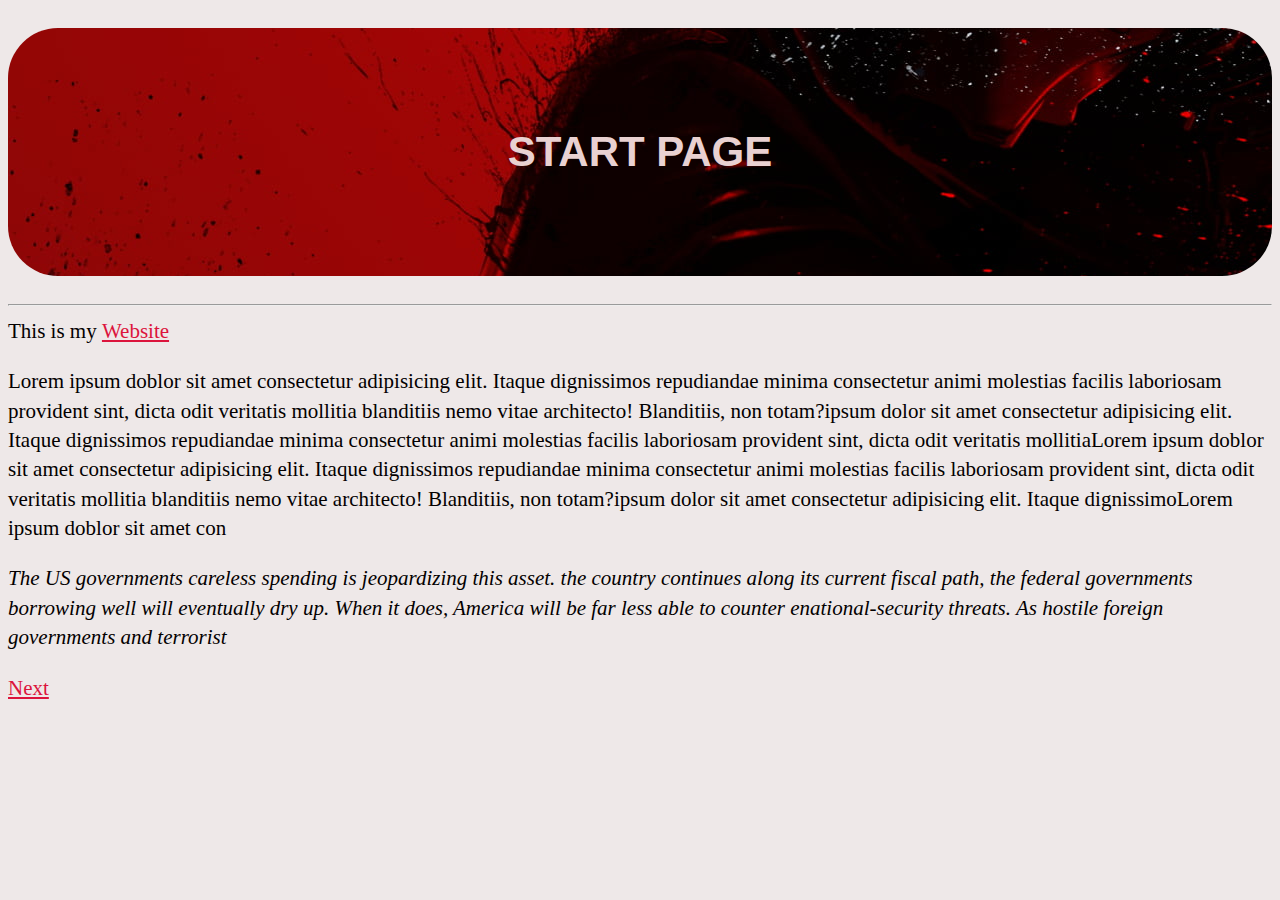
==== index.html @ 4942b310 "fix" ====
<!DOCTYPE html>
<html lang="en">
<head>
    <meta charset="UTF-8">
    <meta http-equiv="X-UA-Compatible" content="IE=edge">
    <meta name="viewport" content="width=device-width, initial-scale=1.0">
    <title>Practice Page</title>
    <link rel="stylesheet" href="css/style.css">
</head>
<body>
 <h1 style="text-align: center;">START PAGE</h1>
 <hr>

 <p>This is my <b><a href="https://vincentogun.github.io/odin-recipes/">Website</a></b></p>

 
 <p>Lorem ipsum doblor sit amet consectetur adipisicing elit. 
  Itaque dignissimos repudiandae minima consectetur animi molestias 
  facilis laboriosam provident sint, dicta odit veritatis mollitia 
  blanditiis nemo vitae architecto! Blanditiis, non totam?ipsum dolor sit amet consectetur adipisicing elit. 
  Itaque dignissimos repudiandae minima consectetur animi molestias 
  facilis laboriosam provident sint, dicta odit veritatis mollitiaLorem ipsum doblor sit amet consectetur adipisicing elit. 
  Itaque dignissimos repudiandae minima consectetur animi molestias 
  facilis laboriosam provident sint, dicta odit veritatis mollitia 
  blanditiis nemo vitae architecto! Blanditiis, non totam?ipsum dolor sit amet consectetur adipisicing elit. 
  Itaque dignissimoLorem ipsum doblor sit amet con

 </p>

 
 <div class="art">
   <p class="name">
        <em>The US governments careless spending is jeopardizing this asset. 
        the country continues along its current fiscal path, the federal governments borrowing well will eventually dry up. 
        When it does, <span class="highlight">America will be far less able to counter enational-security threats. As hostile foreign governments and terrorist</span>
        </em>
   </p>
   <p style="color:white;"><a href="./xtra/page2.html">Next</a></p>
  </div>

  

</body>
</html>
---- css/style.css ----
body{
  background-color: rgb(238, 232, 232);
  color: rgb(255, 255, 255);
  font-size: 21px;

  /*margin: 500px;*/
}

h1{
    color: rgb(233, 209, 209);
    font-family:'Gill Sans', 'Gill Sans MT', Calibri, 'Trebuchet MS', sans-serif;
    background-image: url(../img/Red.jpg);
    background-position: center;
    padding: 100px 50px;
    border-radius: 50px 50px 50px 50px;
}

.head
{
  background-image: url(../img/kjjj.jpg);
  color: black;
  background-position: center;
  text-align: center;
}

.h2
{
  color: black;
  margin-top: 0px;
}



p{
    color: rgb(3, 0, 0);
    background-size: contain;
    background-position: center;
    /*padding: 100px 50px;*/
    font-family: Georgia, 'Times New Roman', Times, serif;
    margin-top: 0px;
    line-height: 1.1;
    font-weight: bold;
    font-style: 30px;
    line-height: 1.4;
    font-weight: lighter;
}



.article
{
  color: brown;
}

a 
{
  color: crimson;
}

a:hover
{
  color: black;
}

a:visited
{
  color: mediumvioletred;
}
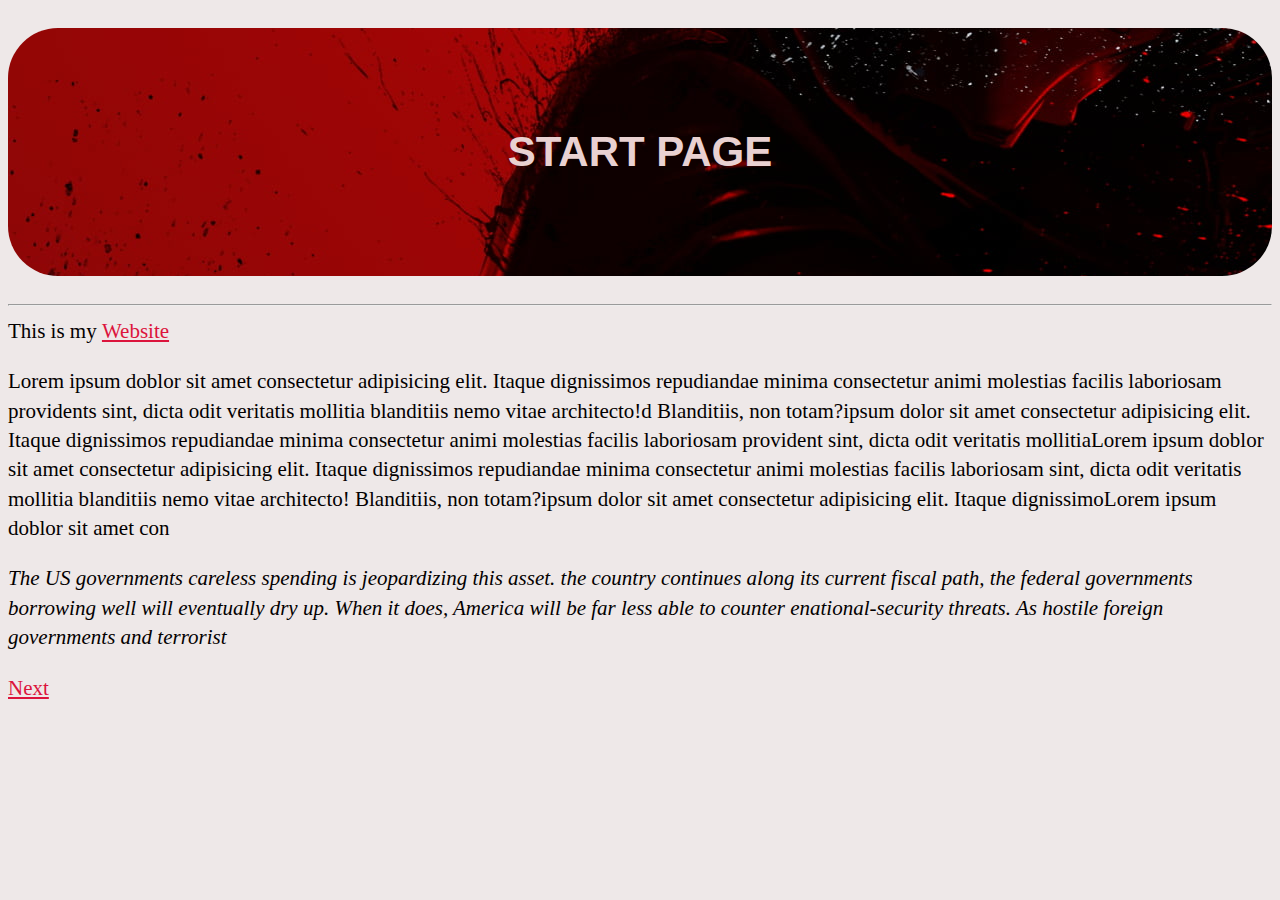
==== commit 0baa4d89: "add" ====
--- a/index.html
+++ b/index.html
@@ -16,12 +16,12 @@
  
  <p>Lorem ipsum doblor sit amet consectetur adipisicing elit. 
   Itaque dignissimos repudiandae minima consectetur animi molestias 
-  facilis laboriosam provident sint, dicta odit veritatis mollitia 
-  blanditiis nemo vitae architecto! Blanditiis, non totam?ipsum dolor sit amet consectetur adipisicing elit. 
+  facilis laboriosam providents sint, dicta odit veritatis mollitia 
+  blanditiis nemo vitae architecto!d Blanditiis, non totam?ipsum dolor sit amet consectetur adipisicing elit. 
   Itaque dignissimos repudiandae minima consectetur animi molestias 
   facilis laboriosam provident sint, dicta odit veritatis mollitiaLorem ipsum doblor sit amet consectetur adipisicing elit. 
   Itaque dignissimos repudiandae minima consectetur animi molestias 
-  facilis laboriosam provident sint, dicta odit veritatis mollitia 
+  facilis laboriosam sint, dicta odit veritatis mollitia 
   blanditiis nemo vitae architecto! Blanditiis, non totam?ipsum dolor sit amet consectetur adipisicing elit. 
   Itaque dignissimoLorem ipsum doblor sit amet con
 
@@ -35,7 +35,7 @@
         When it does, <span class="highlight">America will be far less able to counter enational-security threats. As hostile foreign governments and terrorist</span>
         </em>
    </p>
-   <p style="color:white;"><a href="./xtra/page2.html">Next</a></p>
+   <p style="color:rgb(204, 194, 194);"><a href="./xtra/page2.html">Next</a></p>
   </div>
 
   
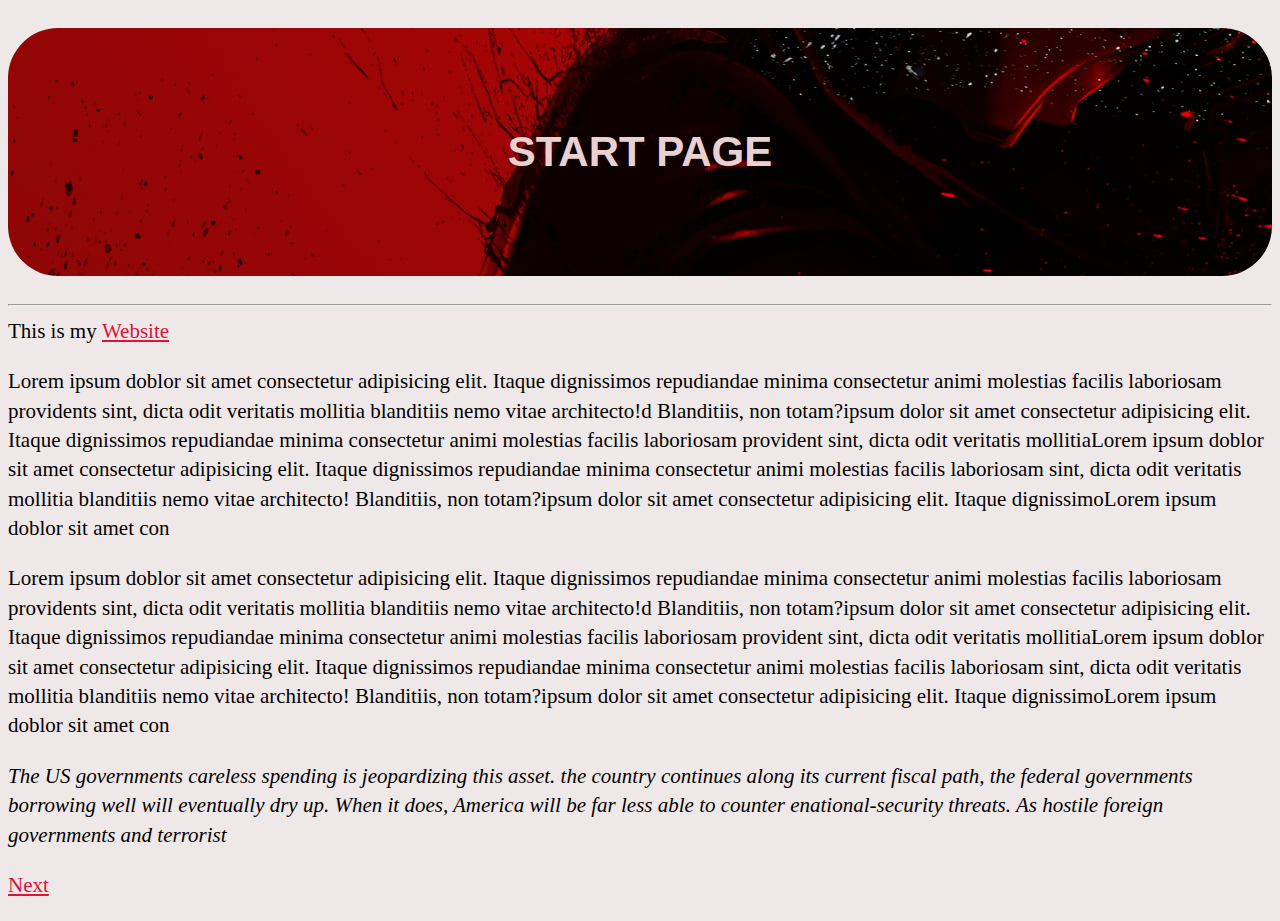
==== commit ce93cf81: "new Paragraph" ====
--- a/index.html
+++ b/index.html
@@ -24,7 +24,17 @@
   facilis laboriosam sint, dicta odit veritatis mollitia 
   blanditiis nemo vitae architecto! Blanditiis, non totam?ipsum dolor sit amet consectetur adipisicing elit. 
   Itaque dignissimoLorem ipsum doblor sit amet con
-
+ </p>
+ <p>Lorem ipsum doblor sit amet consectetur adipisicing elit. 
+  Itaque dignissimos repudiandae minima consectetur animi molestias 
+  facilis laboriosam providents sint, dicta odit veritatis mollitia 
+  blanditiis nemo vitae architecto!d Blanditiis, non totam?ipsum dolor sit amet consectetur adipisicing elit. 
+  Itaque dignissimos repudiandae minima consectetur animi molestias 
+  facilis laboriosam provident sint, dicta odit veritatis mollitiaLorem ipsum doblor sit amet consectetur adipisicing elit. 
+  Itaque dignissimos repudiandae minima consectetur animi molestias 
+  facilis laboriosam sint, dicta odit veritatis mollitia 
+  blanditiis nemo vitae architecto! Blanditiis, non totam?ipsum dolor sit amet consectetur adipisicing elit. 
+  Itaque dignissimoLorem ipsum doblor sit amet con
  </p>
 
  
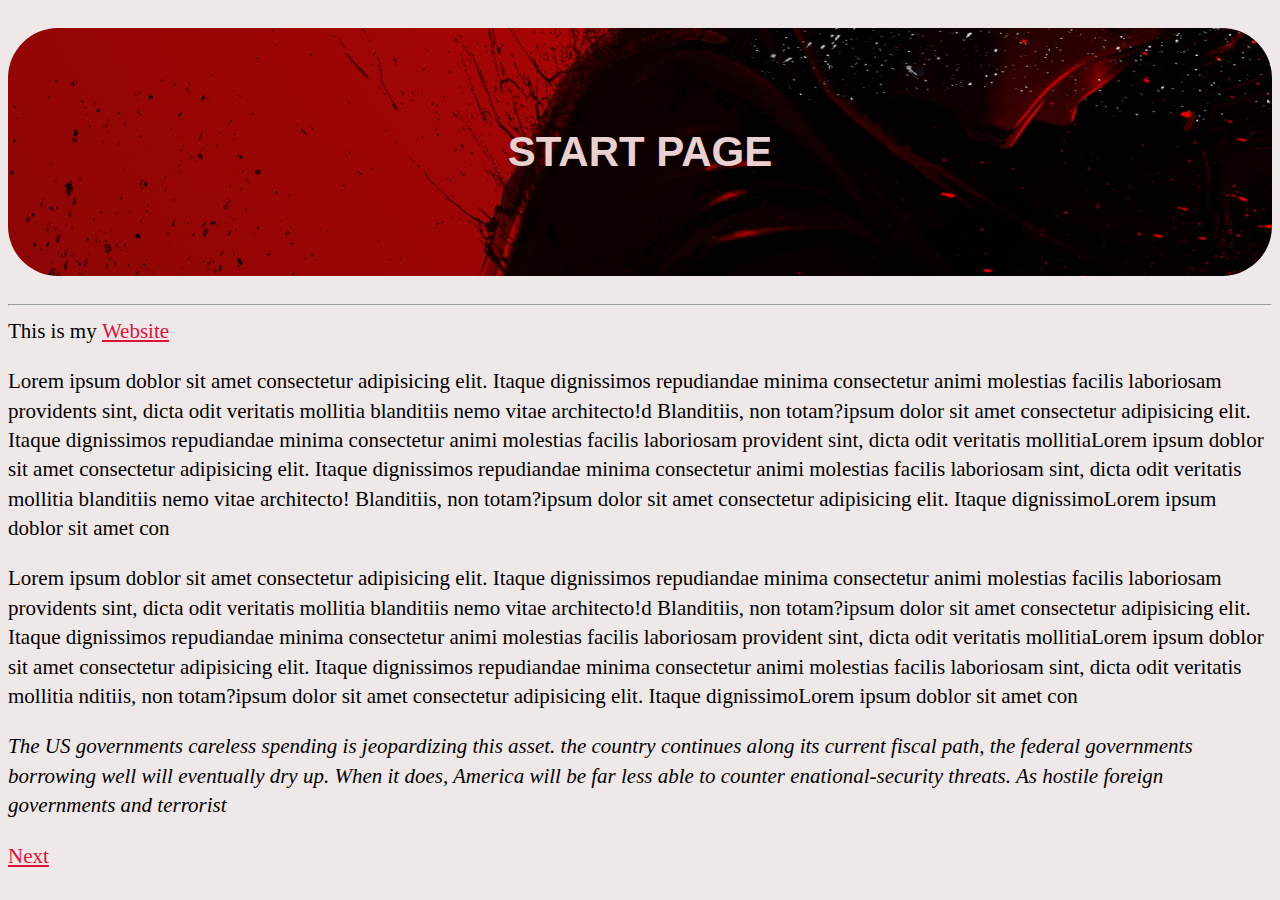
==== commit 788ecfbd: "commit" ====
--- a/index.html
+++ b/index.html
@@ -33,7 +33,7 @@
   facilis laboriosam provident sint, dicta odit veritatis mollitiaLorem ipsum doblor sit amet consectetur adipisicing elit. 
   Itaque dignissimos repudiandae minima consectetur animi molestias 
   facilis laboriosam sint, dicta odit veritatis mollitia 
-  blanditiis nemo vitae architecto! Blanditiis, non totam?ipsum dolor sit amet consectetur adipisicing elit. 
+  nditiis, non totam?ipsum dolor sit amet consectetur adipisicing elit. 
   Itaque dignissimoLorem ipsum doblor sit amet con
  </p>
 
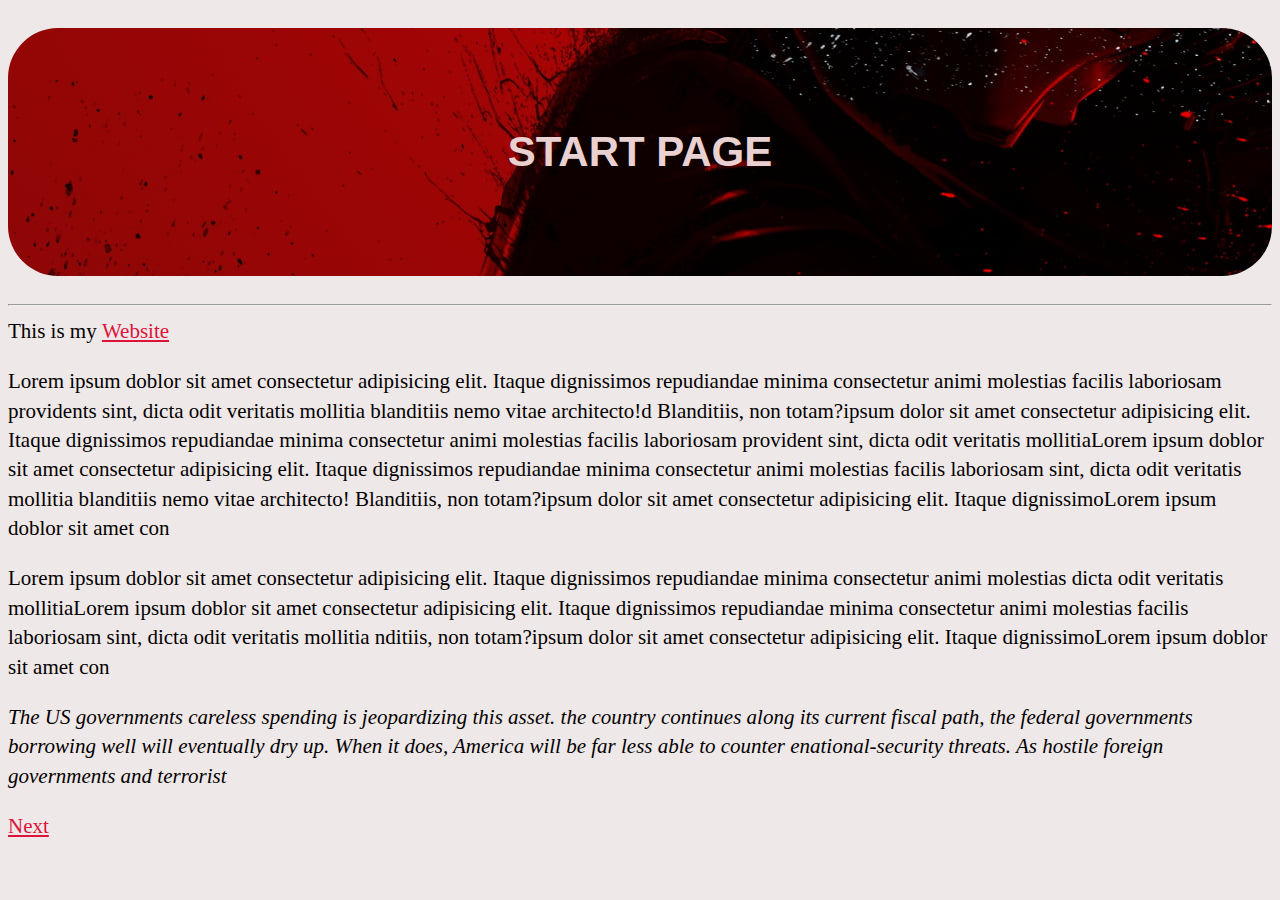
==== commit 95b027d2: "Yes" ====
--- a/index.html
+++ b/index.html
@@ -27,10 +27,7 @@
  </p>
  <p>Lorem ipsum doblor sit amet consectetur adipisicing elit. 
   Itaque dignissimos repudiandae minima consectetur animi molestias 
-  facilis laboriosam providents sint, dicta odit veritatis mollitia 
-  blanditiis nemo vitae architecto!d Blanditiis, non totam?ipsum dolor sit amet consectetur adipisicing elit. 
-  Itaque dignissimos repudiandae minima consectetur animi molestias 
-  facilis laboriosam provident sint, dicta odit veritatis mollitiaLorem ipsum doblor sit amet consectetur adipisicing elit. 
+   dicta odit veritatis mollitiaLorem ipsum doblor sit amet consectetur adipisicing elit. 
   Itaque dignissimos repudiandae minima consectetur animi molestias 
   facilis laboriosam sint, dicta odit veritatis mollitia 
   nditiis, non totam?ipsum dolor sit amet consectetur adipisicing elit. 
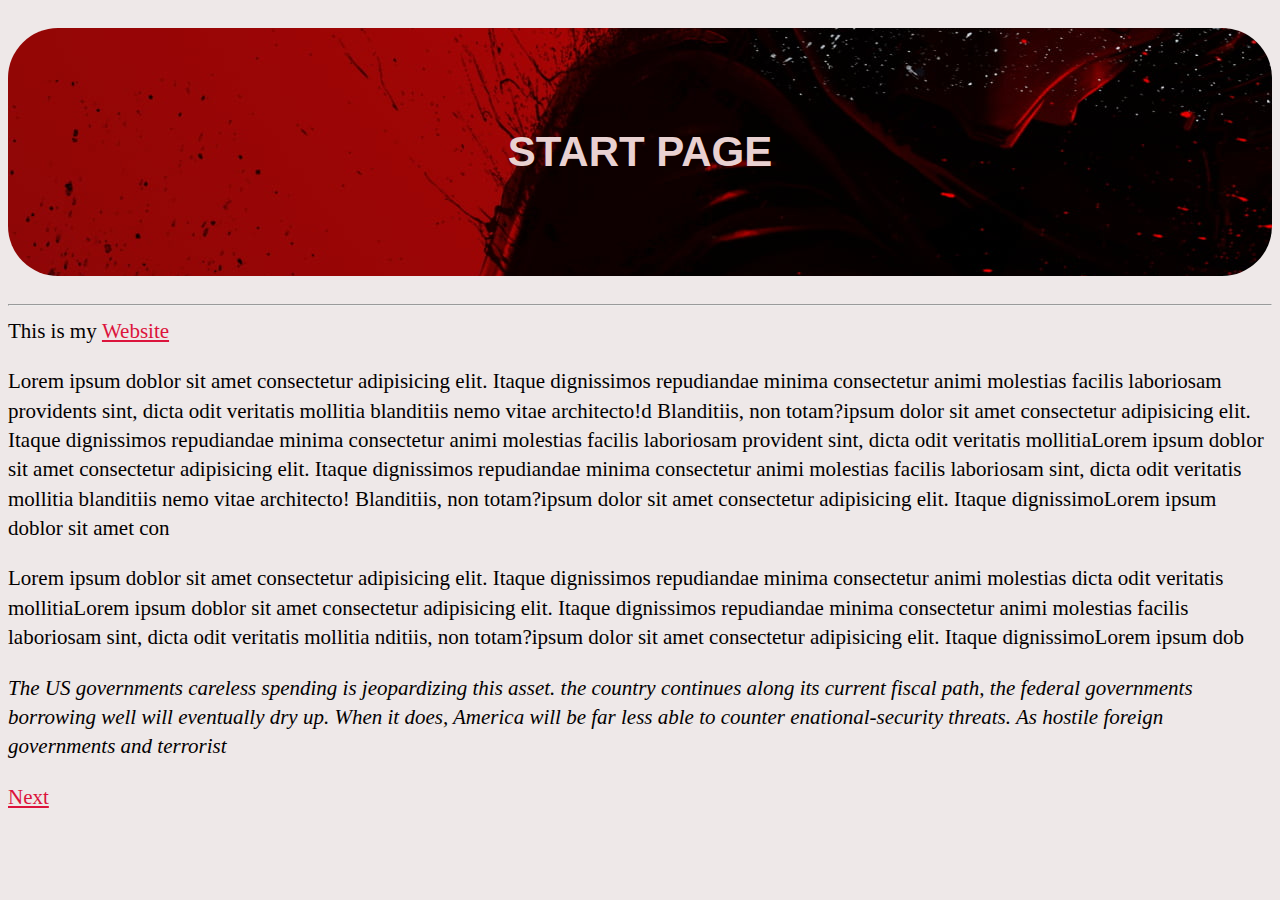
==== commit dc9b4e25: "new commit" ====
--- a/index.html
+++ b/index.html
@@ -31,7 +31,7 @@
   Itaque dignissimos repudiandae minima consectetur animi molestias 
   facilis laboriosam sint, dicta odit veritatis mollitia 
   nditiis, non totam?ipsum dolor sit amet consectetur adipisicing elit. 
-  Itaque dignissimoLorem ipsum doblor sit amet con
+  Itaque dignissimoLorem ipsum dob
  </p>
 
  
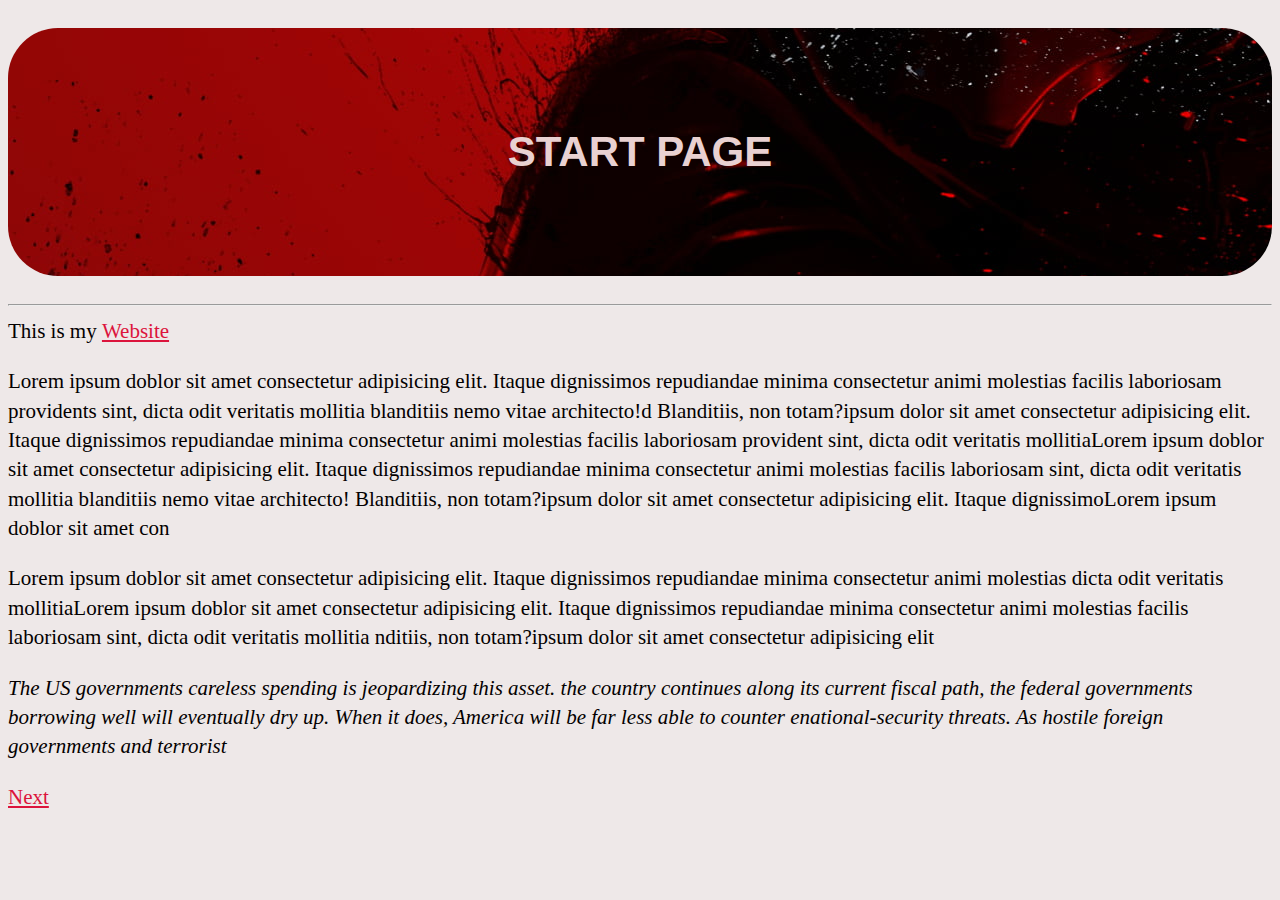
==== commit 87cdda4d: "new mmend" ====
--- a/index.html
+++ b/index.html
@@ -4,7 +4,7 @@
     <meta charset="UTF-8">
     <meta http-equiv="X-UA-Compatible" content="IE=edge">
     <meta name="viewport" content="width=device-width, initial-scale=1.0">
-    <title>Practice Page</title>
+    <title>Practice Page One</title>
     <link rel="stylesheet" href="css/style.css">
 </head>
 <body>
@@ -30,8 +30,7 @@
    dicta odit veritatis mollitiaLorem ipsum doblor sit amet consectetur adipisicing elit. 
   Itaque dignissimos repudiandae minima consectetur animi molestias 
   facilis laboriosam sint, dicta odit veritatis mollitia 
-  nditiis, non totam?ipsum dolor sit amet consectetur adipisicing elit. 
-  Itaque dignissimoLorem ipsum dob
+  nditiis, non totam?ipsum dolor sit amet consectetur adipisicing elit
  </p>
 
  
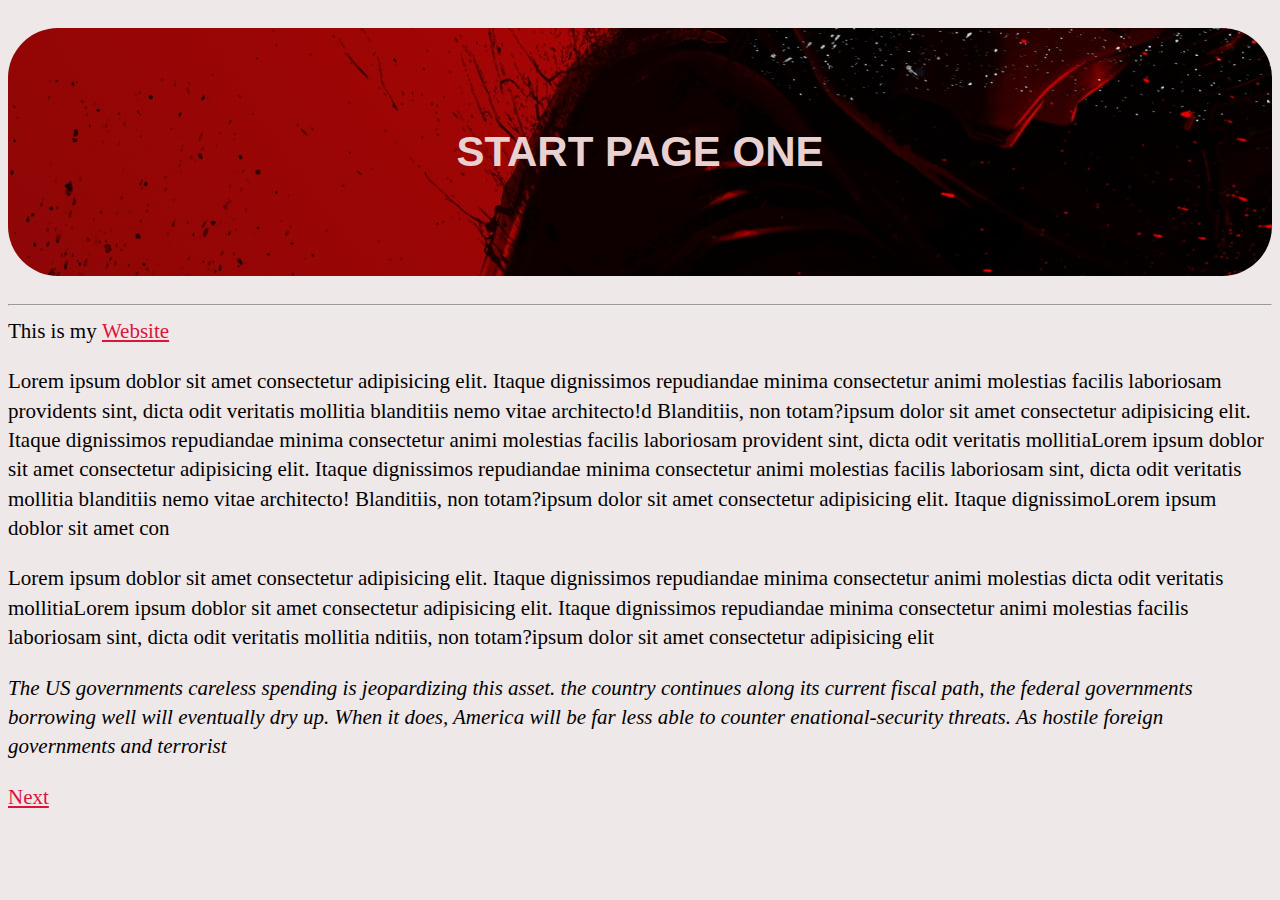
==== commit 9b22782d: "Open Change" ====
--- a/index.html
+++ b/index.html
@@ -8,7 +8,7 @@
     <link rel="stylesheet" href="css/style.css">
 </head>
 <body>
- <h1 style="text-align: center;">START PAGE</h1>
+ <h1 style="text-align: center;">START PAGE ONE</h1>
  <hr>
 
  <p>This is my <b><a href="https://vincentogun.github.io/odin-recipes/">Website</a></b></p>
